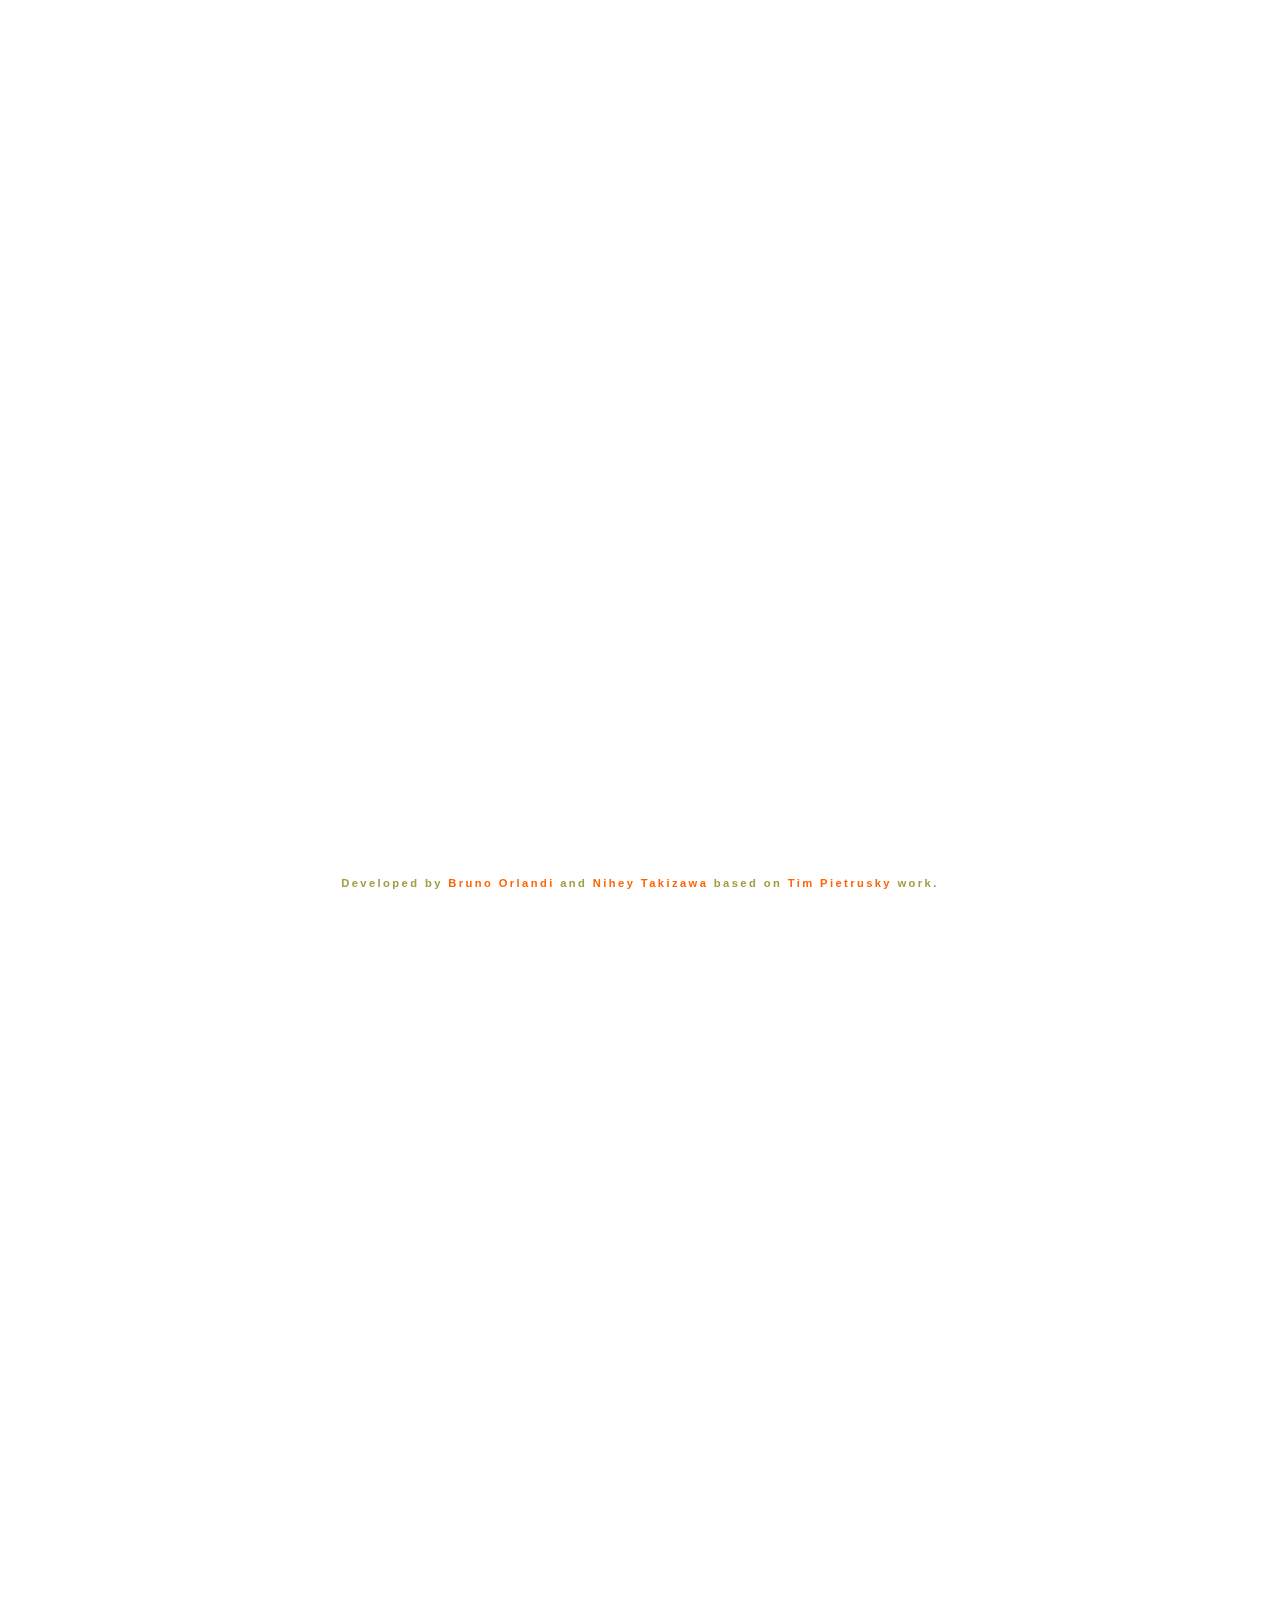
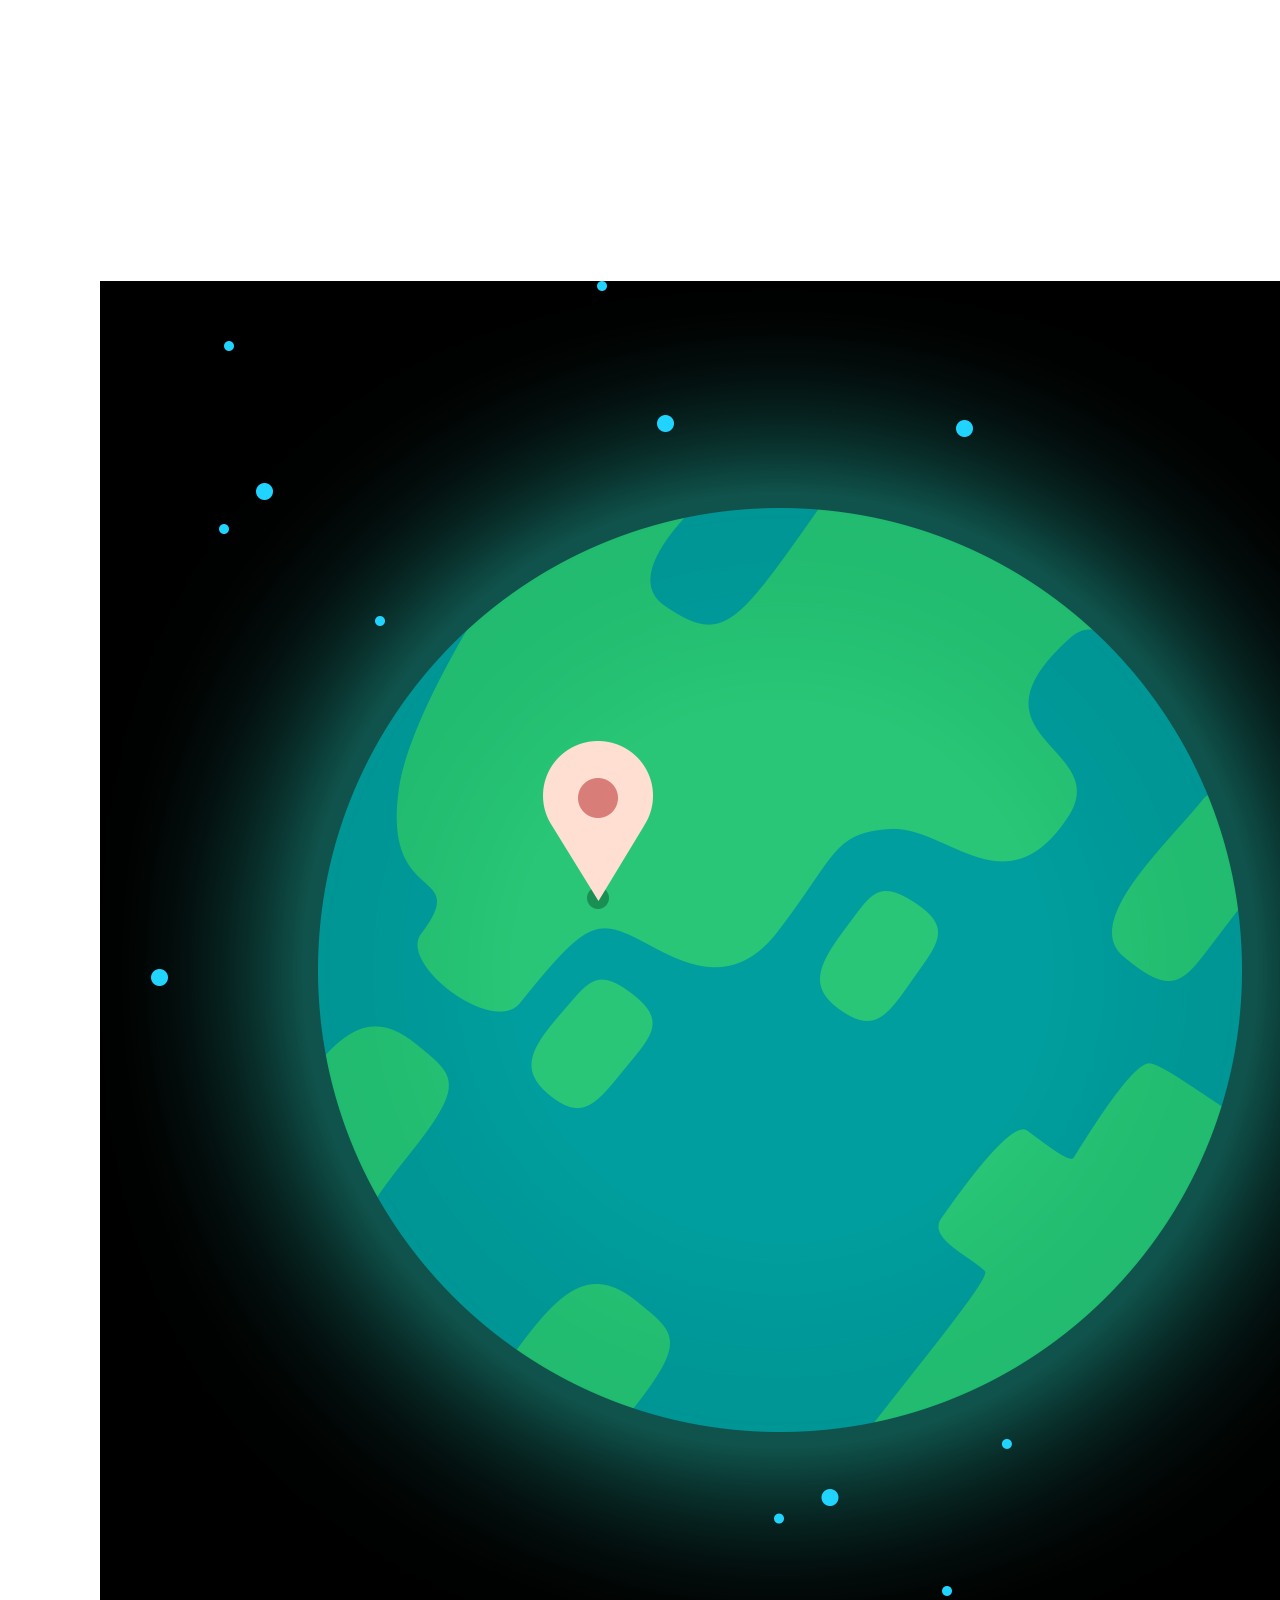
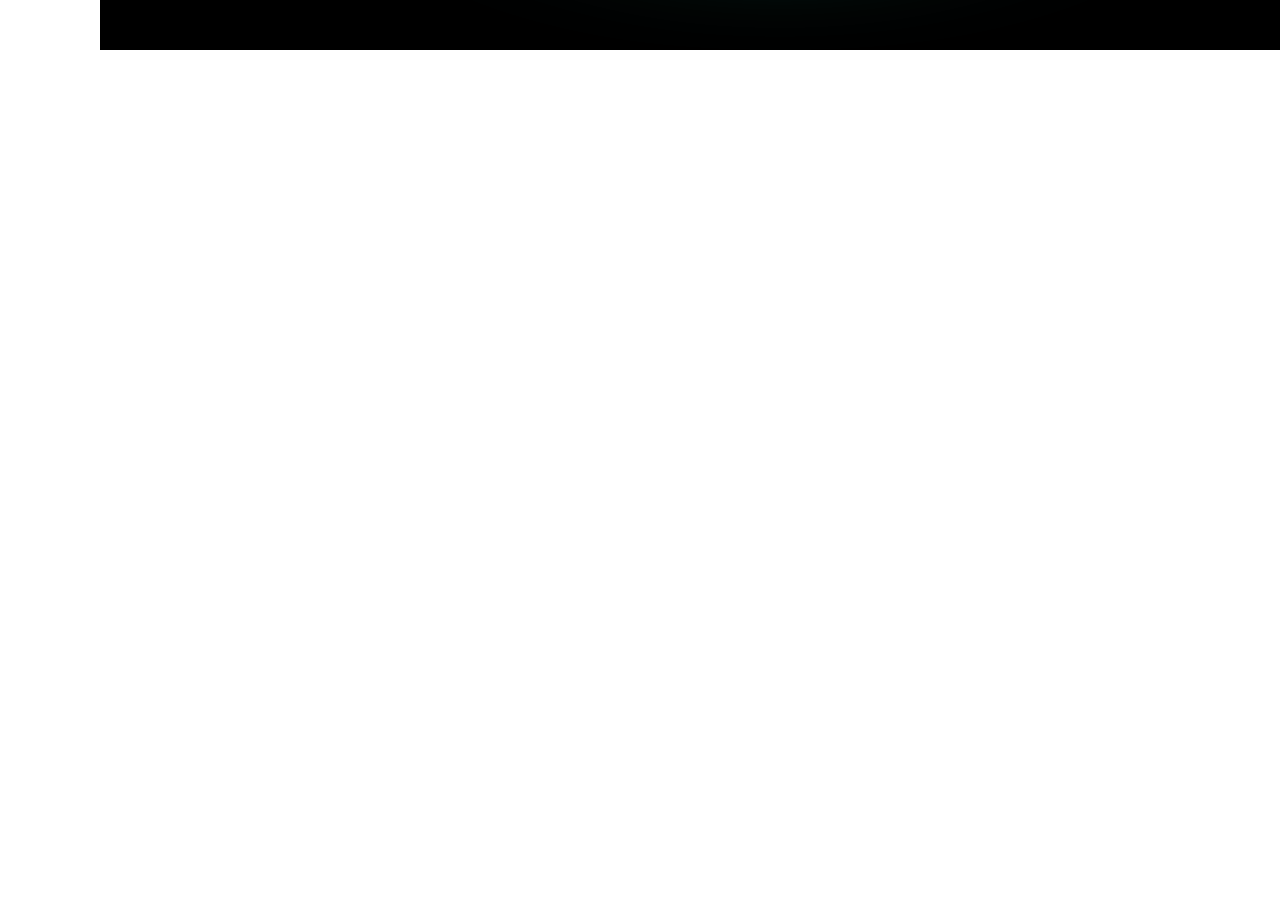
==== public/index.html @ d2bd8c42 "new version" ====
<html lang="en_US">
<head>
    <title>Star Wars Intro Creator</title>
    <meta charset="utf-8"/>
    <meta name="description" content="Create your own Star Wars opening crawl." />

    <meta property="og:locale" content="en_US">
    <meta property="og:url" content="http://brorlandi.github.io/StarWarsIntroCreator/">
    <meta property="og:title" content="Star Wars Intro Creator">
    <meta property="og:site_name" content="Star Wars Intro Creator">
    <meta property="og:description" content="Create your own Star Wars opening crawl.">
    <meta property="og:image" content="http://brorlandi.github.io/StarWarsIntroCreator/preview.png">
    <meta property="og:image:type" content="image/png">
    <meta property="og:type" content="website">
    <meta property="fb:app_id" content="966673750071792"/>


    <link rel="shortcut icon" href="favicon.png">
    <!-- build:css ./styles.css -->
    <link rel="stylesheet" type="text/css" href="bb8.css">
    <link rel="stylesheet" type="text/css" href="styles.css">
    <link rel="stylesheet" type="text/css" href="libs/sweetalert/dist/sweetalert.css">
    <!-- endbuild -->

    <!-- build:js ./vendor.js -->
    <script src="libs/jquery/dist/jquery.min.js"></script>
    <script src='libs/sweetalert/dist/sweetalert.min.js'></script>
    <!-- endbuild -->
</head>
<body>
<div class="bg">
    <div class="deathstar"></div>
</div>
<article class="starwars">
  <audio preload="auto">
    <source src="intro.ogg" type="audio/ogg" />
    <source src="intro.mp3" type="audio/mpeg" />
  </audio>
  <div id="loader" class="verticalWrapper" style="display:none">
    <div class="inner">
        <div class="bb8">
          <div class="bb8-top">
            <div class="bb8-antena"></div>
            <div class="bb8-antena-2"></div>
            <div class="bb8-head">
              <div class="orange-stripe"></div>
              <div class="hat"></div>
              <div class="eye"></div>
              <div class="eye-large">		</div>
            </div>
          </div>
          <div class="bb8-body">
            <div class="panel-1"></div>
            <div class="panel-2">
              <div class="inset-1"></div>
              <div class="inset-2"></div>
            </div>
            <div class="panel-3">
              <div class="inset-1"></div>
              <div class="inset-2"></div>
            </div>
            <div class="panel-4">
              <div class="inset-1"></div>
              <div class="inset-2"></div>
            </div>
            <div class="panel-5">
              <div class="inset-1"></div>
              <div class="inset-2"></div>
              <div class="plating"></div>
            </div>
          </div>
        </div>
    </div>
  </div>
  <section class="start">
    <div id="config">
    <form id="form-starwars">
      <h2 id="pageTitle">Star wars<br>intro CReator</h2>
      <button id="videoButton" class="playButton" type="button">download</button>
      <textarea id="f-intro" rows="2" spellcheck="false">
An unknown message from the galaxy
has arrived...</textarea><br>
      <textarea id="f-logo" rows="2" spellcheck="false">
GALAXY
BIRTHDAY
PARTY</textarea><br>
      <input id="f-episode" type="text" value="April 2016" spellcheck="false"> <br>
      <input id="f-title" type="text" value="LKKHPG-DI" spellcheck="false"> <br>
      <textarea id="f-text" spellcheck="false">
$%【o´8□8`o】*&* APril %^&*&() biRTHday ^(**) IM (●´▽｀●)ゞ aliEn %&&(*) vISit @$* EARth!  ~~~( ´Д`)y━O~~
%*&&)# cUlture %**)*_%$ posTURE #^*
giFt! fOOd! FUN!
(≧ω≦)</textarea> <br>

      <button id="play" class="playButton" type="submit">
        Play
      </button>
    </form>
    </div>

  </section>

  <div class="animation">

      <div class="introBg">

      </div>
    <div class="verticalWrapper">
        <section id="intro" class="intro noselect">
        </section>
    </div>

    <section class="titles noselect">
      <div style="width: 100%;">
        <p id="episode" class="tcenter">
        </p>
        <p  id="title" class="tcenter">
        </p>
        <div id="text">
        </div>
      </div>
    </section>

    <div class="verticalWrapper">
        <section class="logo noselect">
          <!--
          <img id="logoimg" src="logo.svg" />
              !-->
          <svg id="logosvg" viewBox="0 0 750 750">
              <text letter-spacing="15px" x="50%" y="21%" text-anchor="middle" fill="none" stroke-width="8px" stroke="#2ec6e2"></text>
              <text letter-spacing="15px" x="50%" y="56%" text-anchor="middle" fill="none" stroke-width="8px" stroke="#2ec6e2"></text>
              <text letter-spacing="15px" x="50%" y="91%" text-anchor="middle" fill="none" stroke-width="8px" stroke="#2ec6e2"></text>
          </svg>
          </svg>
      </section>
    </div>
  </div>
</article>
<!--
<div class="socialButtons pageHide">
    <form target="_blank" action="https://www.paypal.com/cgi-bin/webscr" method="post" target="_top">
        <input type="hidden" name="cmd" value="_s-xclick">
        <input type="hidden" name="hosted_button_id" value="EA3ESE322GAJA">
        <input type="image" src="https://www.paypalobjects.com/en_US/i/btn/btn_donate_LG.gif" border="0" name="submit" alt="PayPal - The safer, easier way to pay online!">
        <img alt="" border="0" src="https://www.paypalobjects.com/pt_BR/i/scr/pixel.gif" width="1" height="1">
    </form>

    <form target="_blank" action="https://www.paypal.com/cgi-bin/webscr" method="post" target="_top">
        <input type="hidden" name="cmd" value="_s-xclick">
        <input type="hidden" name="hosted_button_id" value="AU6WSD3YHLGHY">
        <input type="image" src="https://www.paypalobjects.com/pt_BR/i/btn/btn_donate_LG.gif" border="0" name="submit" alt="PayPal - A maneira fácil e segura de enviar pagamentos online!">
        <img alt="" border="0" src="https://www.paypalobjects.com/pt_BR/i/scr/pixel.gif" width="1" height="1">
    </form>

    <div class="fb-like" data-href="http://brorlandi.github.io/StarWarsIntroCreator/" data-layout="button_count" data-action="like" data-show-faces="false" data-share="true"></div>
    <div>
        <a href="https://twitter.com/share" class="twitter-share-button"{count} data-text="Check out this Star Wars Intro Creator!" data-hashtags="StarWars">Tweet</a>
        <script>!function(d,s,id){var js,fjs=d.getElementsByTagName(s)[0],p=/^http:/.test(d.location)?'http':'https';if(!d.getElementById(id)){js=d.createElement(s);js.id=id;js.src=p+'://platform.twitter.com/widgets.js';fjs.parentNode.insertBefore(js,fjs);}}(document, 'script', 'twitter-wjs');</script>
    </div>
    <div>
        <iframe src="https://ghbtns.com/github-btn.html?user=BrOrlandi&repo=StarWarsIntroCreator&type=star&count=true" frameborder="0" scrolling="0" width="170px" height="20px"></iframe>
    </div>
</div>
<div class="newFeatureRight pageHide">
    New feature: <br>Generate your video at the end.
</div>
!-->
<div id="footer" class="pageHide">
    Developed by <a href="https://github.com/BrOrlandi" target="2">Bruno Orlandi</a> and <a href="https://github.com/nihey" target="2">Nihey Takizawa</a> based on <a href="http://timpietrusky.com/star-wars-opening-crawl-from-1977" target="2">Tim Pietrusky</a> work.
</div>
<script>
// logo size calc
$(window).resize(function() {
    $('#logoimg').css('width',$(window).width()+'px');
    $('#logosvg').css('width',$(window).width()+'px');

    if($(window).height() < $("#config").height()+50){ // allow scroll if the form doesn't fit on the window
        $("body").css("overflow","auto");
    }else{
        $("body").css("overflow","hidden");
        $('body').scrollTop(0);
    }
});
$(window).load(function () {
    $(window).trigger('resize');
})
$(document).scroll(function (e) {
    var max_height = $("#config").height()+50 - $(window).height();
    var height = $('body').scrollTop();
    if(height > max_height+200){ // prevent scrolling to much and reaching the deathstar befor the time.
        var val = max_height+200;
        $('body').scrollTop(val);
    }
})
</script>
<!-- build:js ./main.js -->
<script src="StarWars.js"></script>
<script src="main.js"></script>
<!-- endbuild -->
<!--
<script>
  (function(i,s,o,g,r,a,m){i['GoogleAnalyticsObject']=r;i[r]=i[r]||function(){
  (i[r].q=i[r].q||[]).push(arguments)},i[r].l=1*new Date();a=s.createElement(o),
  m=s.getElementsByTagName(o)[0];a.async=1;a.src=g;m.parentNode.insertBefore(a,m)
  })(window,document,'script','//www.google-analytics.com/analytics.js','ga');

  ga('create', 'UA-71659114-1', 'auto');
</script>
<script>
  window.fbAsyncInit = function() {
    FB.init({
      appId      : '966673750071792',
      xfbml      : true,
      version    : 'v2.5'
    });
  };

  (function(d, s, id){
     var js, fjs = d.getElementsByTagName(s)[0];
     if (d.getElementById(id)) {return;}
     js = d.createElement(s); js.id = id;
     js.src = "//connect.facebook.net/en_US/sdk.js";
     fjs.parentNode.insertBefore(js, fjs);
   }(document, 'script', 'facebook-jssdk'));
</script>
-->
</body>
</html>
---- public/styles.css ----
@font-face {
  font-family: 'HelveticaNeue-Regular', 'Helvetica Neue Regular', 'Helvetica Neue'; }

html,
body {
  width: 100%;
  height: 100%;
  font: 700 1em "News Cycle", sans-serif;
  letter-spacing: .15em;
  color: #ff6508;
  margin: 0; }

/* Remove dotted border on Firefox (http://stackoverflow.com/a/199319) */
button::-moz-focus-inner {
  border: 0; }

.starwars section {
  position: absolute;
  top: 45%;
  left: 50%;
  z-index: 1; }

.starwars .start {
  font-size: 200%;
  width: 100%;
  margin: 0 0 0 -50%;
  text-align: center;
  top: 0; }
  .starwars .start #config {
    margin: 0 auto;
    width: 500px; }

.starwars .introBg {
  position: absolute;
  top: 0px;
  left: 0px;
  width: 100%;
  height: 100%;
  background-color: black;
  animation: introBg 9s;
  opacity: 0; }

.starwars .intro {
  margin: 0 auto;
  padding: 0 100px;
  position: static;
  top: 0px;
  left: 0px;
  font-size: 250%;
  font-weight: 200;
  color: #ffffff;
  opacity: 0;
  animation: intro 6s ease-out 1s; }
  @media (max-width: 1250px) {
    .starwars .intro {
      font-size: 350%; } }

.starwars .logo {
  font-family: 'HelveticaNeue-Regular', 'Helvetica Neue Regular', 'Helvetica Neue';
  text-align: center;
  position: static;
  margin: 0 auto;
  opacity: 0;
  animation: logo 11s cubic-bezier(0.11, 0.51, 0.48, 0.88) 9s; }
  .starwars .logo img {
    width: 300px; }

.starwars .titles {
  width: 14.65em;
  margin: 0 0 0 -7.325em;
  top: auto;
  bottom: 0;
  height: 50em;
  font-size: 350%;
  text-align: justify;
  overflow: hidden;
  transform-origin: 50% 100%;
  -moz-transform: perspective(300px) rotateX(25deg);
  -o-transform: perspective(300px) rotateX(25deg);
  -ms-transform: perspective(300px) rotateX(25deg);
  -webkit-transform: perspective(300px) rotateX(25deg);
  transform: perspective(300px) rotateX(25deg); }
  .starwars .titles > div {
    position: absolute;
    top: 100%;
    animation: titles 73s linear 13s; }
    .starwars .titles > div > p {
      margin: 1.35em 0 1.85em 0;
      line-height: 1.35em;
      -webkit-backface-visibility: hidden;
      -moz-backface-visibility: hidden;
      -ms-backface-visibility: hidden;
      -o-backface-visibility: hidden;
      backface-visibility: hidden; }
    .starwars .titles > div .tcenter {
      margin: 1.35em 0 -1em 0;
      text-align: center; }

.verticalWrapper {
  display: flex;
  align-items: center;
  height: 100%;
  width: 100%;
  position: absolute;
  top: 0px;
  left: 0px;
  right: 0px;
  bottom: 0px; }

@keyframes intro {
  0% {
    opacity: 0; }
  20% {
    opacity: 1; }
  90% {
    opacity: 1; }
  100% {
    opacity: 0; } }

@keyframes introBg {
  0% {
    opacity: 1; }
  100% {
    opacity: 1; } }

@keyframes logo {
  0% {
    -moz-transform: scale(1.3);
    -o-transform: scale(1.3);
    -ms-transform: scale(1.3);
    -webkit-transform: scale(1.3);
    transform: scale(1.3);
    opacity: 1; }
  95% {
    opacity: 1; }
  100% {
    -moz-transform: scale(0.01);
    -o-transform: scale(0.01);
    -ms-transform: scale(0.01);
    -webkit-transform: scale(0.01);
    transform: scale(0.01);
    opacity: 0; } }

@keyframes titles {
  0% {
    top: 100%;
    opacity: 1; }
  95% {
    opacity: 1; }
  100% {
    top: 20%;
    opacity: 0; } }

.noselect {
  -webkit-touch-callout: none;
  -webkit-user-select: none;
  -khtml-user-select: none;
  -moz-user-select: none;
  -ms-user-select: none;
  user-select: none; }

.playButton {
  font-family: StarWars;
  cursor: pointer;
  font-size: 50px;
  border: 0;
  background: transparent;
  color: #ff6508;
  text-shadow: none;
  transition: text-shadow 0.5s ease-out;
  outline: none; }
  .playButton:focus, .playButton:hover {
    text-shadow: -1px 1px 8px #45f500, 1px -1px 8px #45f500; }

#form-starwars {
  display: none;
  width: 500px; }
  #form-starwars input, #form-starwars textarea {
    width: 100%;
    margin-bottom: 10px;
    padding: 0.25em;
    border: 0.25em solid rgba(255, 101, 8, 0.2);
    border-radius: 0.2em;
    background: black;
    color: #ff6508;
    transition: border-color 0.7s ease-out; }
    #form-starwars input:active, #form-starwars input:focus, #form-starwars textarea:active, #form-starwars textarea:focus {
      border-color: #ff6508; }
  #form-starwars textarea {
    resize: none; }
    #form-starwars textarea#f-logo {
      color: black;
      border: 0.0666em solid rgba(255, 101, 8, 0.2);
      border-radius: 0.0533em;
      font-family: 'HelveticaNeue-Regular', 'Helvetica Neue Regular', 'Helvetica Neue';
      font-size: 50px;
      font-weight: normal;
      height: 125px;
      line-height: 86%;
      text-shadow: -2px -2px 0 #ff6508, -2px -1px 0 #ff6508, -2px 0px 0 #ff6508, -2px 1px 0 #ff6508, -2px 2px 0 #ff6508, -1px -2px 0 #ff6508, -1px -1px 0 #ff6508, -1px 0px 0 #ff6508, -1px 1px 0 #ff6508, -1px 2px 0 #ff6508, 0px -2px 0 #ff6508, 0px -1px 0 #ff6508, 0px 0px 0 #ff6508, 0px 1px 0 #ff6508, 0px 2px 0 #ff6508, 1px -2px 0 #ff6508, 1px -1px 0 #ff6508, 1px 0px 0 #ff6508, 1px 1px 0 #ff6508, 1px 2px 0 #ff6508, 2px -2px 0 #ff6508, 2px -1px 0 #ff6508, 2px 0px 0 #ff6508, 2px 1px 0 #ff6508, 2px 2px 0 #ff6508; }

#f-intro {
  color: #ffffff !important;
  font-family: 'HelveticaNeue-Regular', 'Helvetica Neue Regular', 'Helvetica Neue'; }

#f-text {
  height: 230px; }

#f-logo, #f-title, #f-episode {
  text-align: center; }

#loader .inner {
  width: 100%;
  text-align: center; }

#pageTitle {
  line-height: 100%;
  font-family: StarWars; }

.star-wars-alert {
  background-color: black !important;
  border: 2px solid #ff6508; }
  .star-wars-alert h2, .star-wars-alert p {
    color: #ff6508 !important; }
  .star-wars-alert button {
    border: 2px solid #ff6508 !important;
    color: #ff6508 !important;
    background-color: black !important; }

#footer {
  position: fixed;
  width: 100%;
  bottom: 1em;
  text-align: center;
  font-size: 0.7em;
  color: #9e9e42; }
  #footer a {
    color: #ff6508;
    text-decoration: none; }
    #footer a:hover {
      color: #fff;
      text-decoration: none; }

.socialButtons {
  position: fixed;
  bottom: 1em;
  left: 1em;
  z-index: 10; }
  .socialButtons form {
    margin-bottom: 5px; }
  .socialButtons div {
    margin-bottom: 0.33em; }
    .socialButtons div:last-of-type {
      margin-bottom: 0; }

.bg {
  width: 100%;
  height: 4100px;
  position: absolute;
  top: 0;
  left: 0;
  background: url("bg-stars.png") repeat; }

.running {
  overflow: hidden; }
  .running .bg {
    animation: scrolldown 7s 86s forwards; }

@keyframes scrolldown {
  0% {
    transform: translateY(0); }
  100% {
    transform: translateY(-2200px); } }

.deathstar {
  background: black url(earth.png) no-repeat;
  width: 1360px;
  height: 1369px;
  position: absolute;
  bottom: 850px;
  left: 100px; }

#logosvg {
  width: 900px;
  display: none;
  font-size: 210px; }

.playAudio {
  width: 100%;
  text-align: center;
  font-size: 50px; }

#videoButton {
  display: none;
  margin-bottom: 30px;
  font-size: 60px; }

.sweet-alert fieldset input {
  width: 100%;
  margin-bottom: 10px;
  padding: 0.25em;
  border: 0.25em solid rgba(255, 101, 8, 0.2);
  border-radius: 0.2em;
  background: black;
  color: #ff6508;
  transition: border-color 0.7s ease-out; }
  .sweet-alert fieldset input:active, .sweet-alert fieldset input:focus {
    outline: none;
    box-shadow: none;
    border: 0.25em solid #ff6508; }

.sweet-alert .icon, .sweet-alert .sa-input-error::before, .sweet-alert .sa-input-error::after {
  background-color: #C31D00 !important; }

.sa-error-container {
  background-color: #3c3808 !important; }

iframe {
  border: none; }

.newFeatureRight {
  text-align: center;
  position: fixed;
  bottom: 1em;
  right: 1em;
  z-index: 10; }
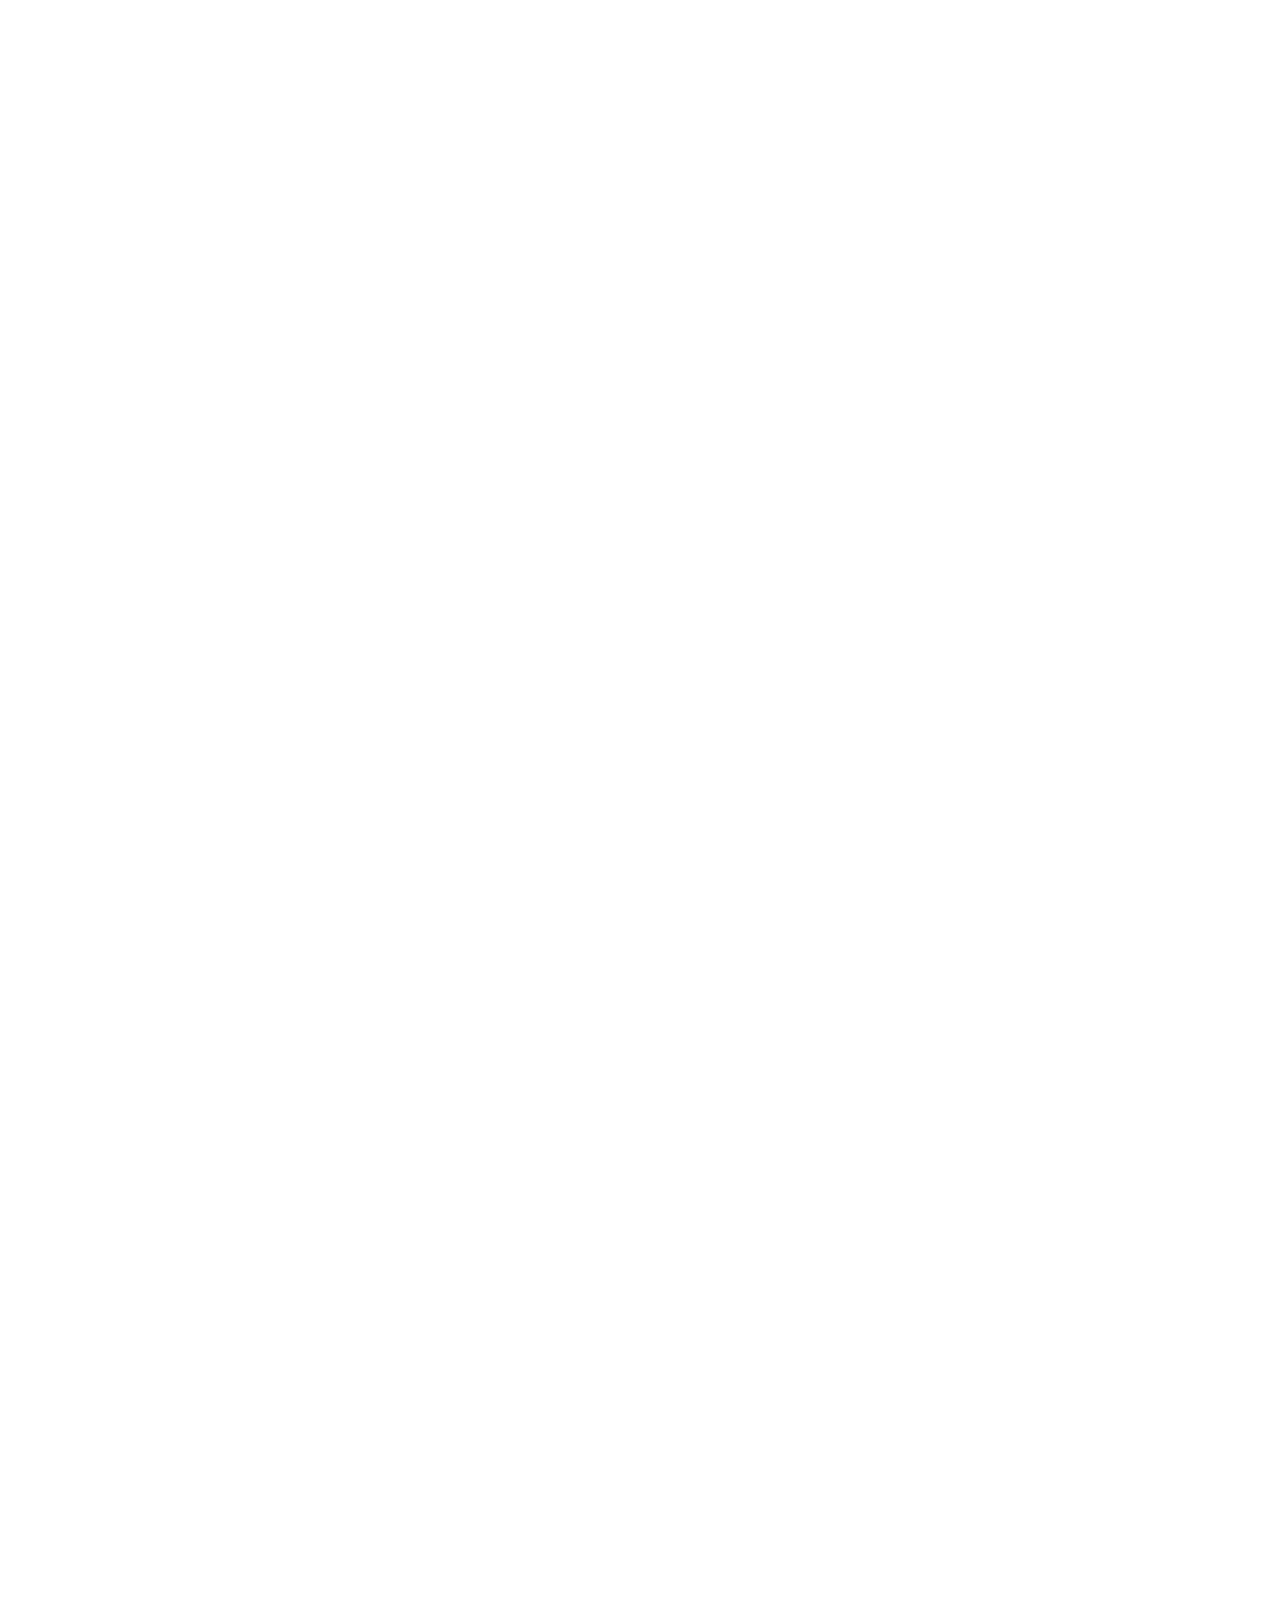
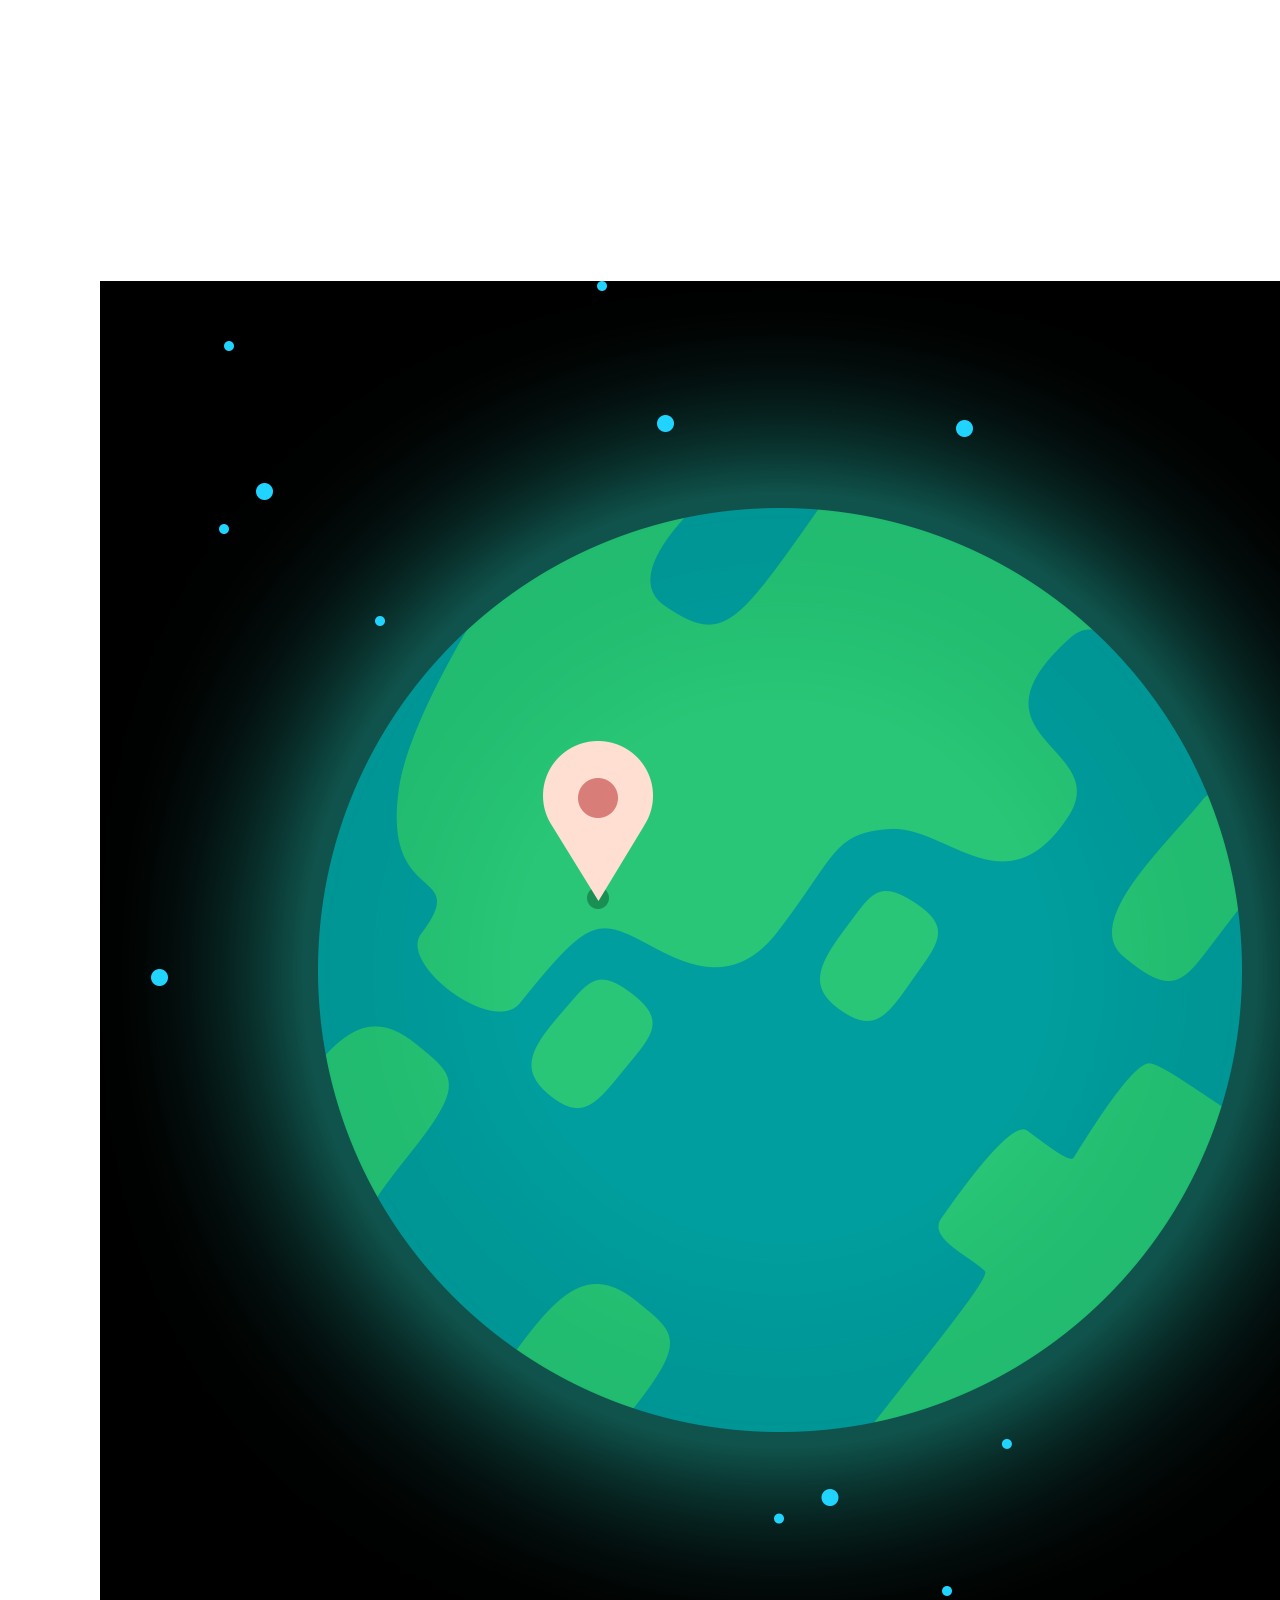
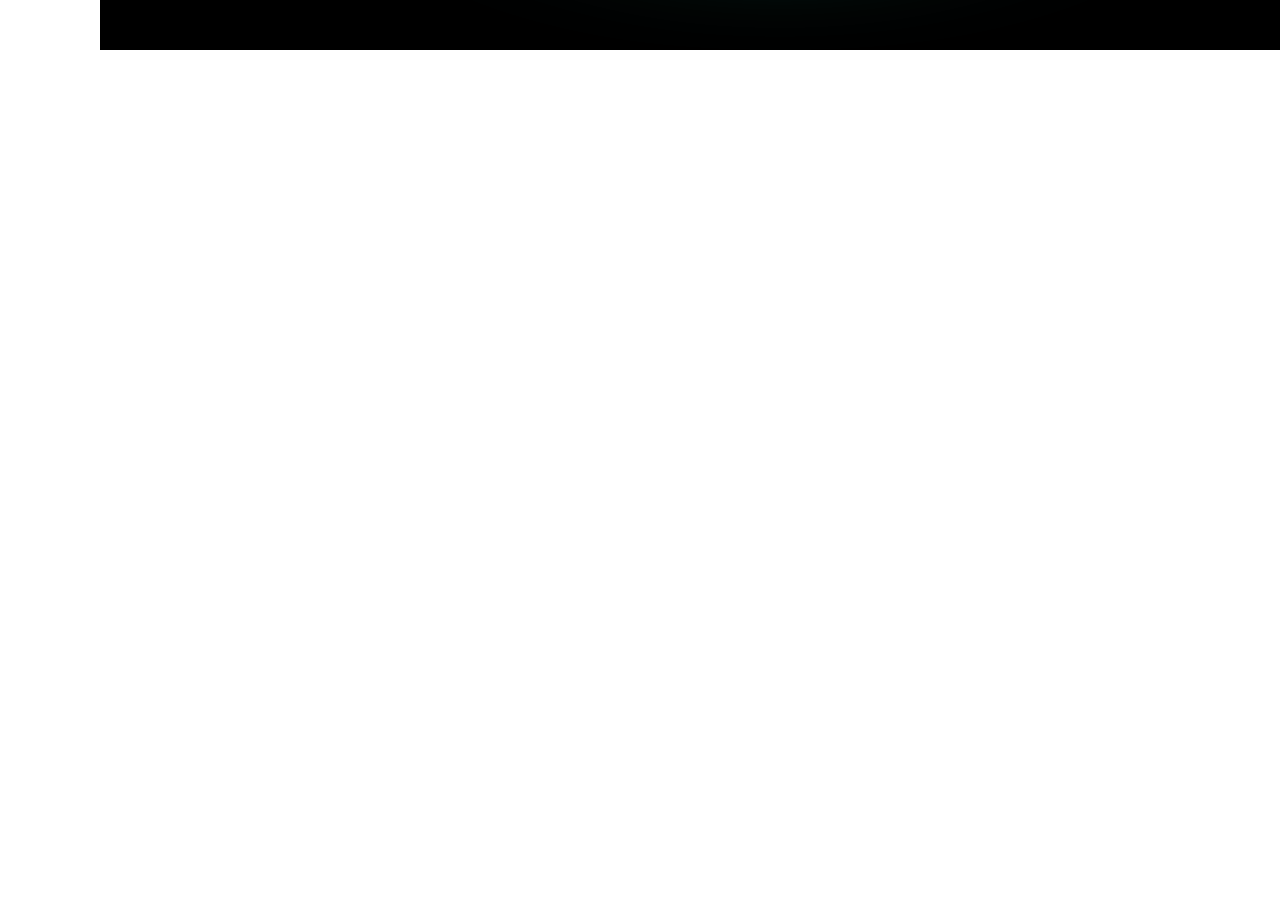
==== commit f4179a2a: "modify script to auto start and won't reload" ====
--- a/public/index.html
+++ b/public/index.html
@@ -164,10 +164,10 @@
 <div class="newFeatureRight pageHide">
     New feature: <br>Generate your video at the end.
 </div>
-!-->
 <div id="footer" class="pageHide">
     Developed by <a href="https://github.com/BrOrlandi" target="2">Bruno Orlandi</a> and <a href="https://github.com/nihey" target="2">Nihey Takizawa</a> based on <a href="http://timpietrusky.com/star-wars-opening-crawl-from-1977" target="2">Tim Pietrusky</a> work.
 </div>
+!-->
 <script>
 // logo size calc
 $(window).resize(function() {
--- a/public/styles.css
+++ b/public/styles.css
@@ -29,6 +29,8 @@
   .starwars .start #config {
     margin: 0 auto;
     width: 500px; }
+  .starwars .start * {
+    display: none; }
 
 .starwars .introBg {
   position: absolute;
